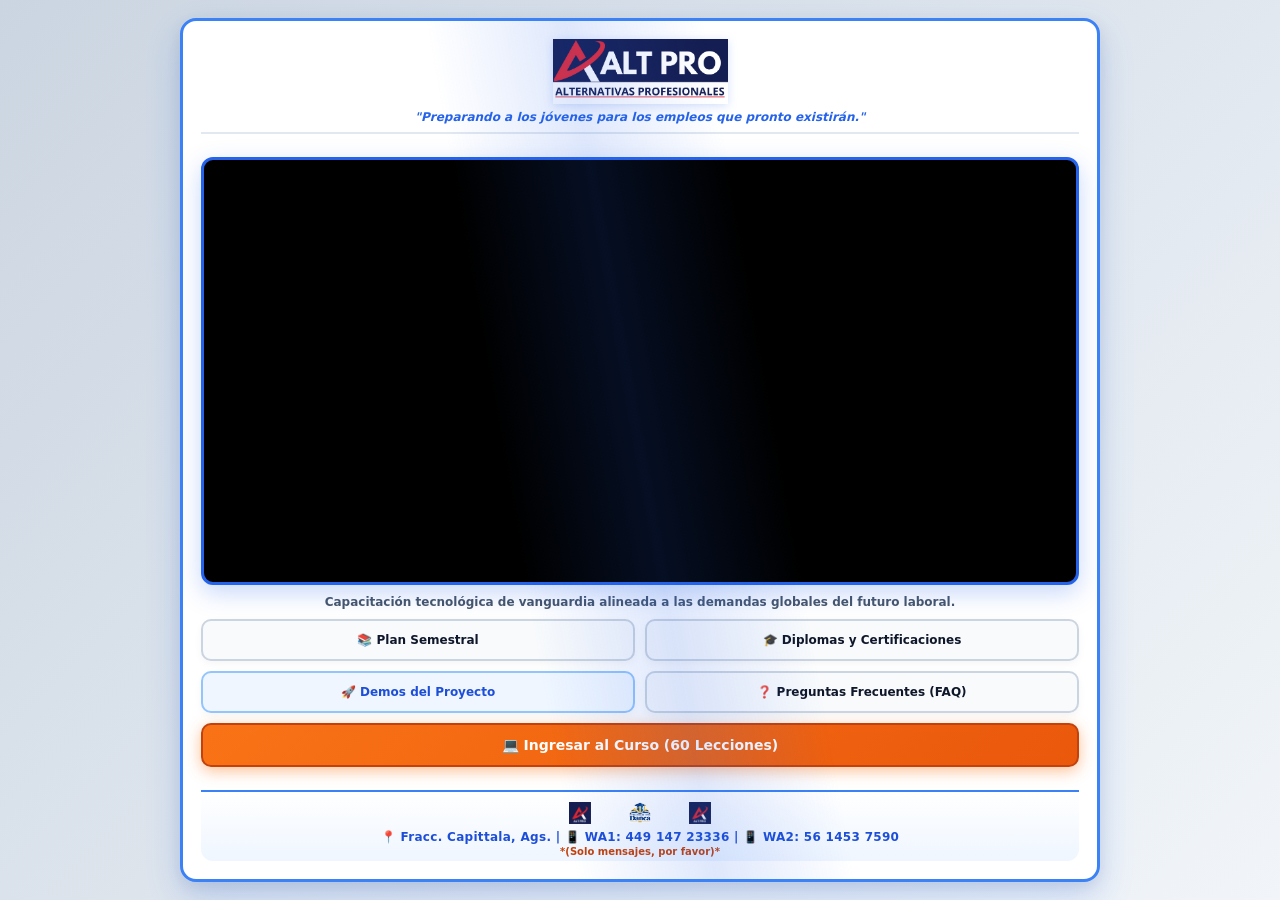
==== index.html @ 5a8c1205 "Add files via upload" ====
<!DOCTYPE html>
<html lang="es">
<head>
    <meta charset="UTF-8">
    <meta name="viewport" content="width=device-width, initial-scale=1.0">
    <title>InnovaPro IA - Preparando a los jóvenes para los empleos que pronto existirán</title>
    <link rel="stylesheet" href="style.css">
    <link rel="manifest" href="manifest.json">
</head>
<body>

    <!-- ================= VISTA 1: HOME / ACCESO INSTITUCIONAL ================= -->
    <div id="view-home" class="app-container">
        <header class="app-header">
            <img src="imagenes/logo_principal.png" alt="InnovaPro IA" class="logo-img">
            <span class="eslogan">"Preparando a los jóvenes para los empleos que pronto existirán."</span>
        </header>

        <main class="home-main">
            <!-- Video de Presentación Principal -->
            <div class="video-container">
                <iframe src="https://www.youtube.com/embed/YMvJnRkv_ek" title="InnovaPro IA Presentación" allowfullscreen></iframe>
            </div>

            <!-- Justificación WEF resumida -->
            <p class="wef-text">Capacitación tecnológica de vanguardia alineada a las demandas globales del futuro laboral.</p>

            <!-- Botones de Interacción Estratégica (Cuadrícula 2x2 Homogénea) -->
            <div class="dashboard-grid">
                <button class="btn-app" onclick="abrirModal('modal-programa')">📚 Plan Semestral</button>
                <button class="btn-app" onclick="abrirModal('modal-certificados')">🎓 Diplomas y Certificaciones</button>
                <a href="https://ia-escuelas.pideya.contact/" target="_blank" class="btn-app btn-demo">🚀 Demos del Proyecto</a>
                <button class="btn-app btn-faq" onclick="abrirModal('modal-faq')">❓ Preguntas Frecuentes (FAQ)</button>
                <button class="btn-app btn-curso" onclick="mostrarVistaCurso()" style="grid-column: span 2;">💻 Ingresar al Curso (60 Lecciones)</button>
            </div>
        </main>

        <footer class="app-footer">
            <div class="sponsors">
                <img src="imagenes/sponsor_1.png" alt="Aliado 1">
                <img src="imagenes/sponsor_2.png" alt="Aliado 2">
                <img src="imagenes/sponsor_3.png" alt="Aliado 3">
            </div>
            <p class="contacto-info">📍 Fracc. Capittala, Ags. | 📱 WA1: 449 147 23336 | 📱 WA2: 56 1453 7590</p>
            <p class="aviso-wa">*(Solo mensajes, por favor)*</p>
        </footer>
    </div>


    <!-- ================= VISTA 2: PLATAFORMA DE ESTUDIO (60 LECCIONES) ================= -->
    <div id="view-curso" class="app-container" style="display: none;">
        <header class="curso-header">
            <button class="btn-volver" onclick="mostrarVistaHome()">⬅ Volver al Inicio</button>
            <h2>Aula Virtual - InnovaPro IA</h2>
            <div id="user-status" class="user-status">Licencia Vigente (6 Meses)</div>
        </header>

        <main class="curso-main">
            <!-- Selector de Niveles -->
            <div class="niveles-tabs">
                <button class="tab-nivel active" onclick="cambiarNivel(1)">Nivel 1 (IA & Prompt)</button>
                <button class="tab-nivel" onclick="cambiarNivel(2)">Nivel 2 (Visual & 3D)</button>
                <button class="tab-nivel" onclick="cambiarNivel(3)">Nivel 3 (VS Code & Web)</button>
                <button class="tab-nivel" onclick="cambiarNivel(4)">Nivel 4 (15 Proyectos)</button>
            </div>

            <!-- Listado y Reproductor de Lecciones -->
            <div class="aula-grid">
                <!-- Selector de Lecciones (1 a 15) -->
                <div class="lecciones-sidebar" id="lista-lecciones">
                    <!-- Generado dinámicamente por JS -->
                </div>

                <!-- Contenido de la Lección Activa -->
                <div class="leccion-content">
                    <h3 id="titulo-leccion-activa">Selecciona una lección</h3>
                    <div class="video-container">
                        <iframe id="video-leccion" src="https://www.youtube.com/embed/LcqjlzUucIU" title="Video Lección" allowfullscreen></iframe>
                    </div>

                    <!-- Panel de Recursos Didácticos Descargables (Optimizado a un solo botón) -->
                    <div class="recursos-box">
                        <h4>📁 Material de Estudio de la Lección</h4>
                        <div class="recursos-buttons">
                            <a href="#" id="btn-pdf" class="btn-recurso pdf" download style="width: 100%; text-align: center; justify-content: center;">📥 Descargar Guía de Estudio en PDF</a>
                        </div>
                    </div>

                    <div class="evaluacion-panel" style="display: none;">
                        <a href="#" class="btn-eval" style="display: inline-block; text-align: center; text-decoration: none;">📝 Presentar Examen de Nivel</a>
                    </div>
                </div>
            </div>
        </main>
    </div>


    <div id="modal-programa" class="modal">
    <div class="modal-content">
        <span class="close" onclick="cerrarModal('modal-programa')">&times;</span>
        <h2>Programa Académico Semestral</h2>
        <div class="modal-body-scroll">
            <h3>Nivel 1: IA Generativa, Despliegue Web y Multimedia Básica (4 Semanas)</h3>
            <p>LLMs, Prompt Engineering, ChatGPT, Gemini, Perplexity, DeepSeek, Copilot, Vocaroo, Google TTS, Suno, Netlify, Surge y Cloudflare Pages.</p>
            <h3>Nivel 2: Creatividad Visual, Presentaciones y Multimedia Sintética (4 Semanas)</h3>
            <p>DALL-E 3, Leonardo AI, Gamma.app, Clipchamp, Descript, Meshy AI, Spline, Pika, Veo y videos de idiomas educativos.</p>
            <h3>Nivel 3: Desarrollo Web con VS Code (5 Semanas)</h3>
            <p>Instalación de VS Code, HTML5, CSS3, JavaScript, asistentes de IA (Copilot/DeepSeek) y PWAs locales.</p>
            <h3>Nivel 4: 15 Proyectos Reales / Talleres (6 Semanas)</h3>
            <p>Landing pages, memoramas, calculadoras, CRM escolar, calendarios, quizzes, reproductores, tarjetas digitales, estación de radio web, video de idiomas, presentación en Gamma.app y PWA final desplegada.</p>
        </div>
    </div>
</div>

    <div id="modal-certificados" class="modal">
        <div class="modal-content">
            <span class="close" onclick="cerrarModal('modal-certificados')">&times;</span>
            <h2>Diplomas e Insignias Oficiales</h2>
            <div class="modal-body-scroll">
                <h3>Diplomas Internos Nominativos (Emisión Institucional PDF)</h3>
                <ul>
                    <li>Nivel 1: Fundamentos de IA Generativa.</li>
                    <li>Nivel 2: Creación Visual y Gráficos 3D.</li>
                    <li>Nivel 3: Desarrollo Web Base en VS Code.</li>
                    <li>Nivel Máster (Nivel 4): Creador de Aplicaciones Web con IA.</li>
                </ul>
                <h3>Certificaciones Internacionales Globales</h3>
                <ul>
                    <li><strong>Cisco Networking Academy:</strong> Introduction to Data Science / AI Basics.</li>
                    <li><strong>Google Cloud Skills Boost:</strong> Generative AI Fundamentals.</li>
                    <li><strong>Microsoft & LinkedIn Learning:</strong> Career Essentials in Generative AI.</li>
                    <li><strong>Universidad de Helsinki:</strong> Elements of AI.</li>
                </ul>
            </div>
        </div>
    </div>

    <!-- MODAL: FAQ (PREGUNTAS FRECUENTES) -->
    <div id="modal-faq" class="modal">
        <div class="modal-content">
            <span class="close" onclick="cerrarModal('modal-faq')">&times;</span>
            <h2>Preguntas Frecuentes (FAQ)</h2>
            <div class="modal-body-scroll">
                <h3>1. ¿Cómo se les da clase a los alumnos, si ninguno de nuestros maestros sabe Inteligencia Artificial?</h3>
                <p><strong>R:</strong> Existen 2 formas: <br>a) Se les puede dar un curso a los maestros con un costo simbólico y además tendrán acceso a la plataforma todo el semestre, independientemente de que tomen este curso o no.<br>b) El curso está diseñado para ser autodidacta y los lleva paso a paso desde cero hasta terminarlo.</p>
                
                <h3>2. ¿Se requiere experiencia previa en código?</h3>
                <p><strong>R:</strong> Ninguna. El Nivel 1 parte desde cero absoluto, guiando al alumno de usuario básico a creador de tecnología.</p>
                
                <h3>3. ¿Cómo funciona el acceso a la plataforma?</h3>
                <p><strong>R:</strong> Cada alumno recibe un usuario y contraseña temporal inicial con vigencia estricta de 6 meses para proteger las licencias escolares.</p>
                
                <h3>4. ¿El alumno recibe algún reconocimiento o certificación?</h3>
                <p><strong>R:</strong> Sí. Al aprobar las evaluaciones de cada etapa (con más del 70% de aciertos), el sistema emite diplomas institucionales nominativos en PDF. Además, durante el trayecto, los alumnos obtienen rutas para tramitar insignias y certificaciones internacionales oficiales de Cisco, Google Cloud, Microsoft y la Universidad de Helsinki.</p>
                
                <h3>5. ¿Qué pasa si el alumno pierde la contraseña?</h3>
                <p><strong>R:</strong> El sistema permite que el alumno cambie su contraseña al ingresar por primera vez. En caso de extravío posterior, el colegio o el administrador puede solicitar el restablecimiento inmediato mediante los canales de soporte.</p>
                
                <h3>6. ¿Cómo sé que mi hijo aprendió?</h3>
                <p><strong>R:</strong> Al finalizar el curso, su hijo habrá generado diferentes proyectos como videos, canciones, imágenes, pero sobre todo aplicaciones tanto de entretenimiento como laborales. Puede ver el botón: "Demos del proyecto".</p>
                
                <h3>7. ¿Cuándo puede entrar mi hijo a la plataforma?</h3>
                <p><strong>R:</strong> La plataforma es una herramienta de 24x7 durante todo el semestre.</p>
                
                <h3>8. ¿Qué pasa si mi hijo termina antes el curso o no lo termina a tiempo?</h3>
                <p><strong>R:</strong> Si el alumno termina antes, puede explorar, repasar y perfeccionar sus proyectos sin restricciones. Si por alguna razón no concluye a tiempo, se puede comunicar con su director para pedir una extensión del curso por el tiempo que ustedes lo consideren pertinente con el respectivo pago por mes.</p>
            </div>
        </div>
    </div>

    <script src="script.js"></script>
</body>
</html>
---- style.css ----
/* ================= PALETA LUMINOSA Y MODERNA CON MARCOS VIVOS Y LUZ DINÁMICA ================= */
:root {
    --fondo-general: #E2E8F0;      
    --fondo-tarjeta: #FFFFFF;      
    --color-principal: #2563EB;    /* Azul eléctrico brillante */
    --color-acento: #F97316;       /* Naranja vibrante juvenil */
    --color-exito: #10B981;        
    --texto-oscuro: #0F172A;       
    --texto-suave: #475569;        
}

* {
    box-sizing: border-box;
    margin: 0;
    padding: 0;
    font-family: 'Segoe UI', system-ui, -apple-system, sans-serif;
}

body {
    background: linear-gradient(135deg, #CBD5E1 0%, #F1F5F9 100%);
    color: var(--texto-oscuro);
    display: flex;
    justify-content: center;
    align-items: center;
    min-height: 100vh;
    overflow-x: hidden;
}

/* ================= 2 & 4. CONTENEDOR PRINCIPAL CON MARCO LLAMATIVO Y LUZ ESPOÁRDICA ================= */
.app-container {
    width: 100%;
    max-width: 920px;
    height: 96vh;
    background: var(--fondo-tarjeta);
    display: flex;
    flex-direction: column;
    justify-content: space-between;
    padding: 18px;
    border-radius: 16px;
    box-shadow: 0 15px 35px rgba(37, 99, 235, 0.2), 0 5px 15px rgba(0, 0, 0, 0.08);
    border: 3px solid #3B82F6; /* Marco principal destacado y bonito */
    position: relative;
    overflow: hidden;
}

/* Línea de luz brillante que cruza esporádicamente el panel principal */
.app-container::after {
    content: '';
    position: absolute;
    top: -60%;
    left: -60%;
    width: 220%;
    height: 220%;
    background: linear-gradient(
        45deg,
        transparent 45%,
        rgba(37, 99, 235, 0.15) 50%,
        transparent 55%
    );
    transform: rotate(35deg);
    pointer-events: none;
    animation: luzEssporadica 6s infinite ease-in-out;
}

@keyframes luzEssporadica {
    0% { transform: translateY(-120%) rotate(35deg); opacity: 0; }
    25% { opacity: 1; }
    50% { transform: translateY(120%) rotate(35deg); opacity: 0; }
    100% { transform: translateY(120%) rotate(35deg); opacity: 0; }
}

/* HEADER HOME */
.app-header {
    text-align: center;
    padding-bottom: 8px;
    border-bottom: 2px solid #E2E8F0;
}

.logo-img {
    max-width: 175px;
    height: auto;
    margin-bottom: 2px;
    filter: drop-shadow(0 2px 5px rgba(37, 99, 235, 0.2));
}

.eslogan {
    font-size: 12px;
    color: var(--color-principal);
    font-weight: 700;
    font-style: italic;
    display: block;
}

.home-main {
    flex: 1;
    display: flex;
    flex-direction: column;
    justify-content: center;
    gap: 10px;
}

/* ================= 2. MARCO BONITO Y DEFINIDO PARA EL VIDEO ================= */
.video-container {
    position: relative;
    width: 100%;
    padding-bottom: 48%;
    height: 0;
    border-radius: 12px;
    overflow: hidden;
    background: #000;
    box-shadow: 0 8px 25px rgba(37, 99, 235, 0.25);
    border: 3px solid #2563EB; /* Marco fuerte y atractivo */
}

.video-container iframe {
    position: absolute;
    top: 0;
    left: 0;
    width: 100%;
    height: 100%;
    border: none;
}

.wef-text {
    font-size: 12px;
    text-align: center;
    color: var(--texto-suave);
    font-weight: 600;
}

.dashboard-grid {
    display: grid;
    grid-template-columns: 1fr 1fr;
    gap: 10px;
}

/* BOTONES CON MARCOS VIVOS */
.btn-app {
    background: #F8FAFC;
    color: var(--texto-oscuro);
    border: 2px solid #CBD5E1;
    padding: 12px;
    border-radius: 10px;
    font-size: 12px;
    font-weight: bold;
    cursor: pointer;
    text-align: center;
    transition: all 0.2s ease;
    text-decoration: none;
    display: flex;
    align-items: center;
    justify-content: center;
    box-shadow: 0 3px 8px rgba(0,0,0,0.04);
}

.btn-app:hover {
    background: var(--color-principal);
    color: #FFFFFF;
    border-color: var(--color-principal);
    transform: translateY(-2px);
    box-shadow: 0 6px 15px rgba(37, 99, 235, 0.35);
}

.btn-demo { background: #EFF6FF; color: #1D4ED8; border-color: #93C5FD; }
.btn-demo:hover { background: #1D4ED8; color: #fff; }

.btn-curso { 
    grid-column: span 2; 
    background: linear-gradient(135deg, #F97316, #EA580C); 
    color: #FFFFFF; 
    font-size: 14px;
    border: 2px solid #C2410C;
    box-shadow: 0 4px 15px rgba(249, 115, 22, 0.45);
}
.btn-curso:hover {
    background: linear-gradient(135deg, #EA580C, #C2410C);
    box-shadow: 0 6px 20px rgba(249, 115, 22, 0.65);
}

/* ================= AULA VIRTUAL (CONSISTENCIA CON MARCOS EN TODOS LOS PANELES) ================= */
.curso-header {
    display: flex;
    justify-content: space-between;
    align-items: center;
    border-bottom: 2px solid #E2E8F0;
    padding-bottom: 8px;
}

.btn-volver {
    background: #E2E8F0;
    color: var(--texto-oscuro);
    border: 2px solid #CBD5E1;
    padding: 6px 12px;
    border-radius: 6px;
    cursor: pointer;
    font-size: 11px;
    font-weight: bold;
    transition: 0.2s;
}
.btn-volver:hover { background: var(--color-principal); color: #fff; border-color: var(--color-principal); }

.user-status {
    font-size: 10px;
    background: #ECFDF5;
    border: 2px solid #10B981;
    padding: 4px 10px;
    border-radius: 6px;
    color: #047857;
    font-weight: bold;
}

.curso-main {
    flex: 1;
    display: flex;
    flex-direction: column;
    margin-top: 10px;
    gap: 10px;
}

.niveles-tabs {
    display: grid;
    grid-template-columns: repeat(4, 1fr);
    gap: 6px;
}

.tab-nivel {
    background: #F8FAFC;
    color: var(--texto-suave);
    border: 2px solid #CBD5E1;
    padding: 8px;
    font-size: 11px;
    font-weight: bold;
    border-radius: 8px;
    cursor: pointer;
    text-align: center;
    transition: 0.2s;
}

.tab-nivel.active {
    background: var(--color-principal);
    color: #FFFFFF;
    border-color: #1D4ED8;
    box-shadow: 0 4px 12px rgba(37, 99, 235, 0.35);
}

.aula-grid {
    display: grid;
    grid-template-columns: 240px 1fr;
    gap: 12px;
    flex: 1;
    overflow: hidden;
}

/* Marco hermoso para el menú lateral de lecciones */
.lecciones-sidebar {
    background: #F8FAFC;
    border-radius: 10px;
    overflow-y: auto;
    padding: 6px;
    display: flex;
    flex-direction: column;
    gap: 4px;
    border: 2px solid #93C5FD;
    box-shadow: inset 0 2px 5px rgba(0,0,0,0.03);
}

.btn-leccion {
    background: #FFFFFF;
    color: var(--texto-oscuro);
    border: 1px solid #E2E8F0;
    padding: 8px 10px;
    text-align: left;
    font-size: 11px;
    border-radius: 6px;
    cursor: pointer;
    transition: 0.2s;
}

.btn-leccion:hover, .btn-leccion.active {
    background: var(--color-principal);
    color: #FFFFFF;
    font-weight: bold;
    border-color: var(--color-principal);
}

/* Marco hermoso para el panel de contenido de la lección */
.leccion-content {
    background: #F8FAFC;
    border-radius: 10px;
    padding: 14px;
    display: flex;
    flex-direction: column;
    gap: 10px;
    overflow-y: auto;
    border: 2px solid #93C5FD;
    box-shadow: inset 0 2px 5px rgba(0,0,0,0.03);
}

.leccion-content h3 {
    font-size: 14px;
    color: var(--color-principal);
}

.recursos-box {
    background: #FFFFFF;
    padding: 10px;
    border-radius: 8px;
    border: 2px solid #E2E8F0;
}

.recursos-box h4 {
    font-size: 11px;
    margin-bottom: 6px;
    color: var(--texto-oscuro);
}

.recursos-buttons {
    display: grid;
    grid-template-columns: 1fr;
}

.btn-recurso {
    background: linear-gradient(135deg, #F97316, #EA580C);
    color: #FFFFFF;
    padding: 8px;
    font-size: 11px;
    text-align: center;
    border-radius: 6px;
    text-decoration: none;
    border: 2px solid #C2410C;
    cursor: pointer;
    font-weight: bold;
    box-shadow: 0 3px 10px rgba(249, 115, 22, 0.35);
    transition: 0.2s;
}
.btn-recurso:hover { opacity: 0.9; transform: scale(1.01); }

.evaluacion-panel {
    text-align: center;
}

.btn-eval {
    background: linear-gradient(135deg, #10B981, #059669);
    color: #FFFFFF;
    font-weight: bold;
    border: 2px solid #047857;
    padding: 12px;
    width: 100%;
    border-radius: 8px;
    cursor: pointer;
    font-size: 12px;
    box-shadow: 0 4px 15px rgba(16, 185, 129, 0.4);
    transition: 0.2s;
}
.btn-eval:hover { opacity: 0.95; transform: translateY(-2px); }


/* ================= 6. FOOTER Y CONTACTO DESTACADO CON MARCO ================= */
.app-footer {
    text-align: center;
    padding-top: 10px;
    padding-bottom: 4px;
    border-top: 2px solid #3B82F6;
    background: linear-gradient(0deg, #EFF6FF 0%, #FFFFFF 100%);
    border-radius: 0 0 12px 12px;
}

.sponsors {
    display: flex;
    justify-content: center;
    gap: 15px;
    margin-bottom: 6px;
}

.sponsors img {
    width: 45px;
    height: 22px;
    object-fit: contain;
}

.contacto-info { 
    font-size: 12px; 
    color: #1D4ED8; 
    font-weight: 800;
    letter-spacing: 0.3px;
    margin-bottom: 2px;
}

.aviso-wa { 
    font-size: 10px; 
    color: #C2410C; 
    font-weight: 700;
}


/* ================= MODALES CON MARCOS LLAMATIVOS ================= */
.modal {
    display: none;
    position: fixed;
    z-index: 100;
    left: 0;
    top: 0;
    width: 100%;
    height: 100%;
    background-color: rgba(15, 23, 42, 0.65);
    backdrop-filter: blur(4px);
    justify-content: center;
    align-items: center;
    padding: 20px;
}

.modal-content {
    background-color: #FFFFFF;
    color: var(--texto-oscuro);
    padding: 22px;
    border-radius: 14px;
    width: 100%;
    max-width: 460px;
    max-height: 82vh;
    display: flex;
    flex-direction: column;
    position: relative;
    border: 3px solid #2563EB;
    box-shadow: 0 20px 40px rgba(37, 99, 235, 0.25);
}

.modal-body-scroll {
    overflow-y: auto;
    margin-top: 10px;
    font-size: 12px;
    line-height: 1.5;
    padding-right: 5px;
}

.modal-body-scroll h3 { color: var(--color-principal); margin-top: 12px; font-size: 13px; font-weight: 700; }
.modal-body-scroll p, .modal-body-scroll li { color: #334155; margin-bottom: 6px; }

.close {
    color: #EF4444;
    position: absolute;
    right: 15px;
    top: 12px;
    font-size: 26px;
    font-weight: bold;
    cursor: pointer;
    transition: 0.2s;
}
.close:hover { color: #DC2626; transform: scale(1.1); }
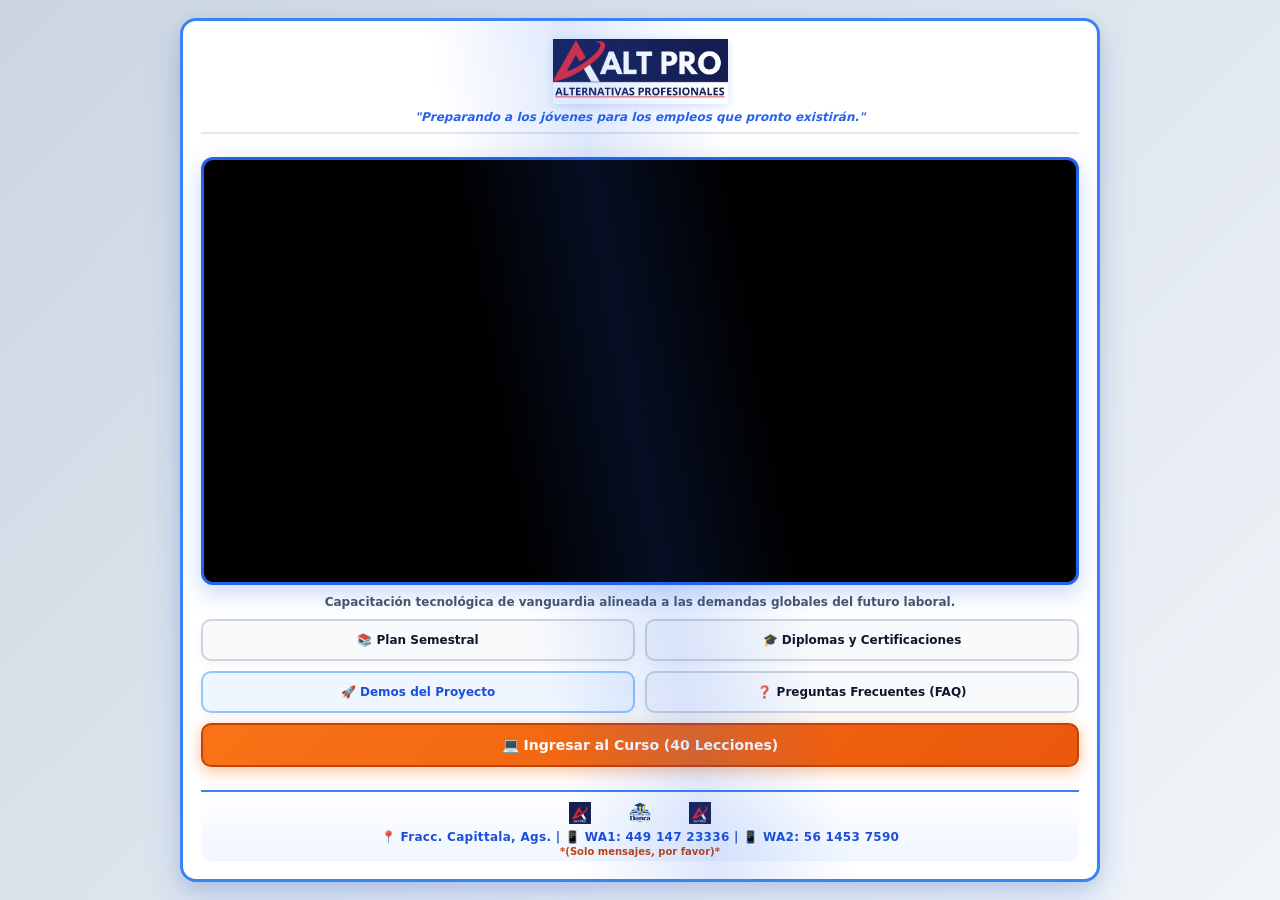
==== commit c73d2ea9: "Add files via upload" ====
--- a/index.html
+++ b/index.html
@@ -31,7 +31,7 @@
                 <button class="btn-app" onclick="abrirModal('modal-certificados')">🎓 Diplomas y Certificaciones</button>
                 <a href="https://ia-escuelas.pideya.contact/" target="_blank" class="btn-app btn-demo">🚀 Demos del Proyecto</a>
                 <button class="btn-app btn-faq" onclick="abrirModal('modal-faq')">❓ Preguntas Frecuentes (FAQ)</button>
-                <button class="btn-app btn-curso" onclick="mostrarVistaCurso()" style="grid-column: span 2;">💻 Ingresar al Curso (60 Lecciones)</button>
+                <button class="btn-app btn-curso" onclick="mostrarVistaCurso()" style="grid-column: span 2;">💻 Ingresar al Curso (40 Lecciones)</button>
             </div>
         </main>
 
@@ -47,7 +47,7 @@
     </div>
 
 
-    <!-- ================= VISTA 2: PLATAFORMA DE ESTUDIO (60 LECCIONES) ================= -->
+    <!-- ================= VISTA 2: PLATAFORMA DE ESTUDIO (40 LECCIONES) ================= -->
     <div id="view-curso" class="app-container" style="display: none;">
         <header class="curso-header">
             <button class="btn-volver" onclick="mostrarVistaHome()">⬅ Volver al Inicio</button>
--- a/style.css
+++ b/style.css
@@ -251,6 +251,30 @@
     overflow: hidden;
 }
 
+/* ================= AJUSTE ESPECIAL PARA CELULARES Y PANTALLAS PEQUEÑAS ================= */
+@media (max-width: 768px) {
+    .app-container {
+        height: 100vh;
+        max-height: none;
+        padding: 10px;
+        border-radius: 0;
+    }
+    
+    .aula-grid {
+        grid-template-columns: 1fr; /* Todo en una sola columna hacia abajo */
+        grid-template-rows: 140px 1fr; /* El menú lateral se hace compacto y el contenido toma el resto */
+        overflow-y: auto;
+    }
+
+    .lecciones-sidebar {
+        max-height: 140px; /* Altura controlada para que las lecciones no coman toda la pantalla */
+    }
+
+    .video-container {
+        padding-bottom: 56.25%; /* Proporción estándar de video de YouTube (16:9) perfecta para celular */
+    }
+}
+
 /* Marco hermoso para el menú lateral de lecciones */
 .lecciones-sidebar {
     background: #F8FAFC;
